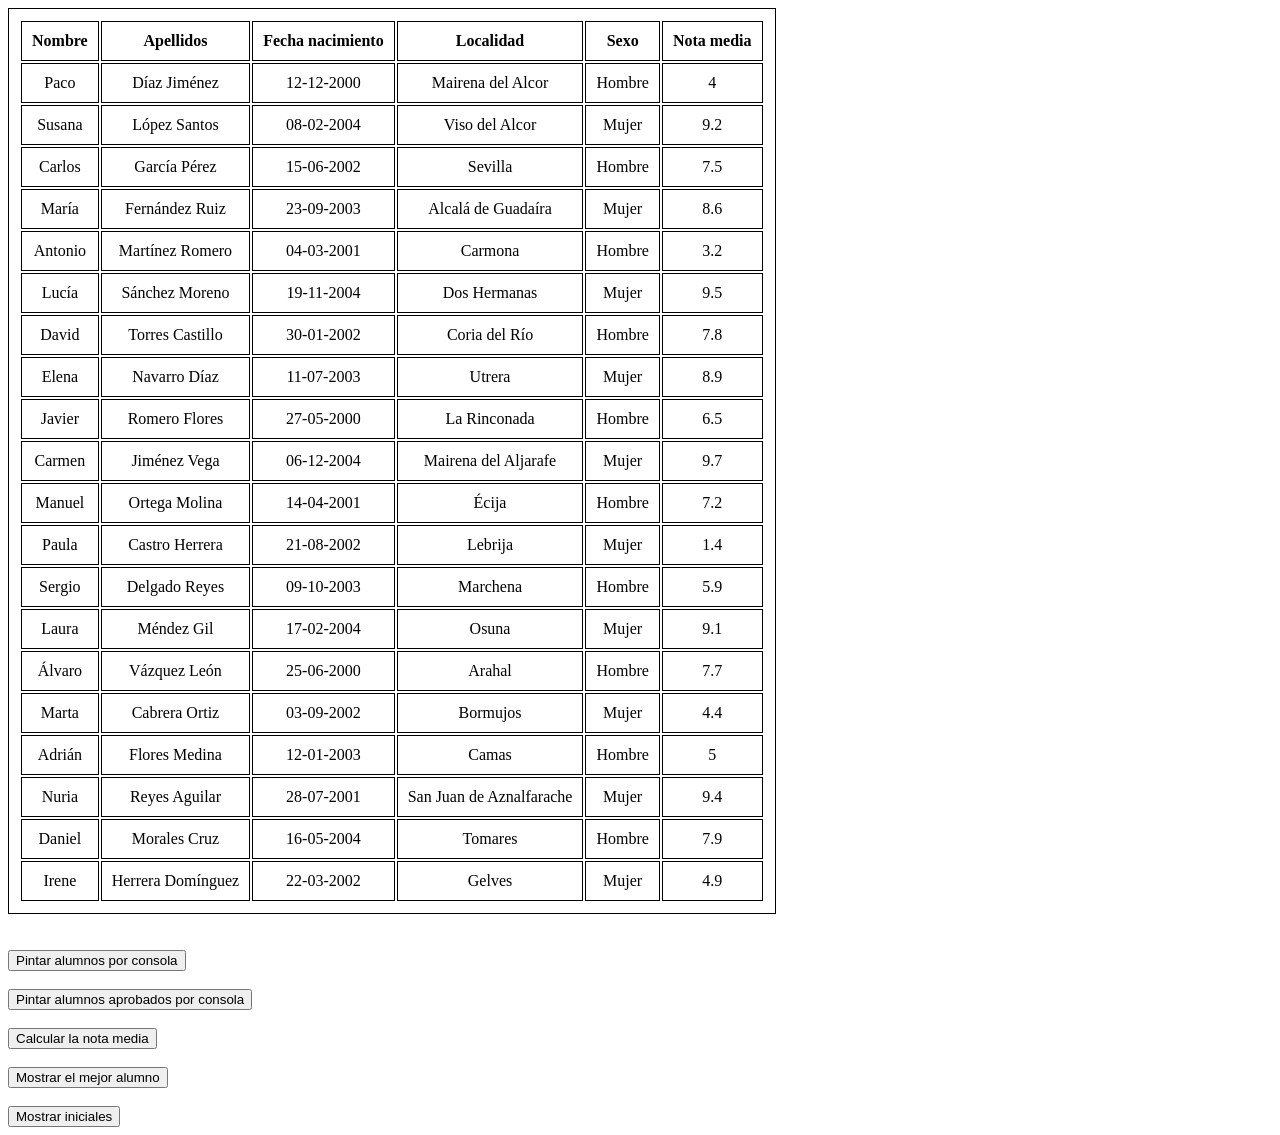
==== actividadClase/index.html @ 77668e32 "actividsades" ====
<!DOCTYPE html>
<html lang="en">
<head>
    <meta charset="UTF-8">
    <meta name="viewport" content="width=device-width, initial-scale=1.0">
    <title>Document</title>
    <script src="script.js" defer></script>
    <link rel="stylesheet" href="styles.css">
</head>
<body>
    <table>
        <thead>
            <tr>
                <th>Nombre</th>
                <th>Apellidos</th>
                <th>Fecha nacimiento</th>
                <th>Localidad</th>
                <th>Sexo</th>
                <th>Nota media</th>
            </tr>
        </thead>

        <tbody id="cuerpo">
            <!--Aqui va los insert-->
        </tbody>
    </table>

    <br><br>
    
    <button onclick="imprimir_alumnos()">Pintar alumnos por consola</button>

    <br><br>

    <button onclick="imprimir_aprobados()">Pintar alumnos aprobados por consola</button>

    <br><br>

    <button onclick="calcula_nota_media()">Calcular la nota media</button>

    <br><br>

    <button onclick="muestra_mejor_expediente()">Mostrar el mejor alumno</button>

    <br><br>

    <button onclick="mostrar_iniciales()">Mostrar iniciales</button>

</body>
</html>
---- actividadClase/styles.css ----
table, td, th {
    border: 1px solid #000000;
    text-align: center;
    padding: 10px;
}
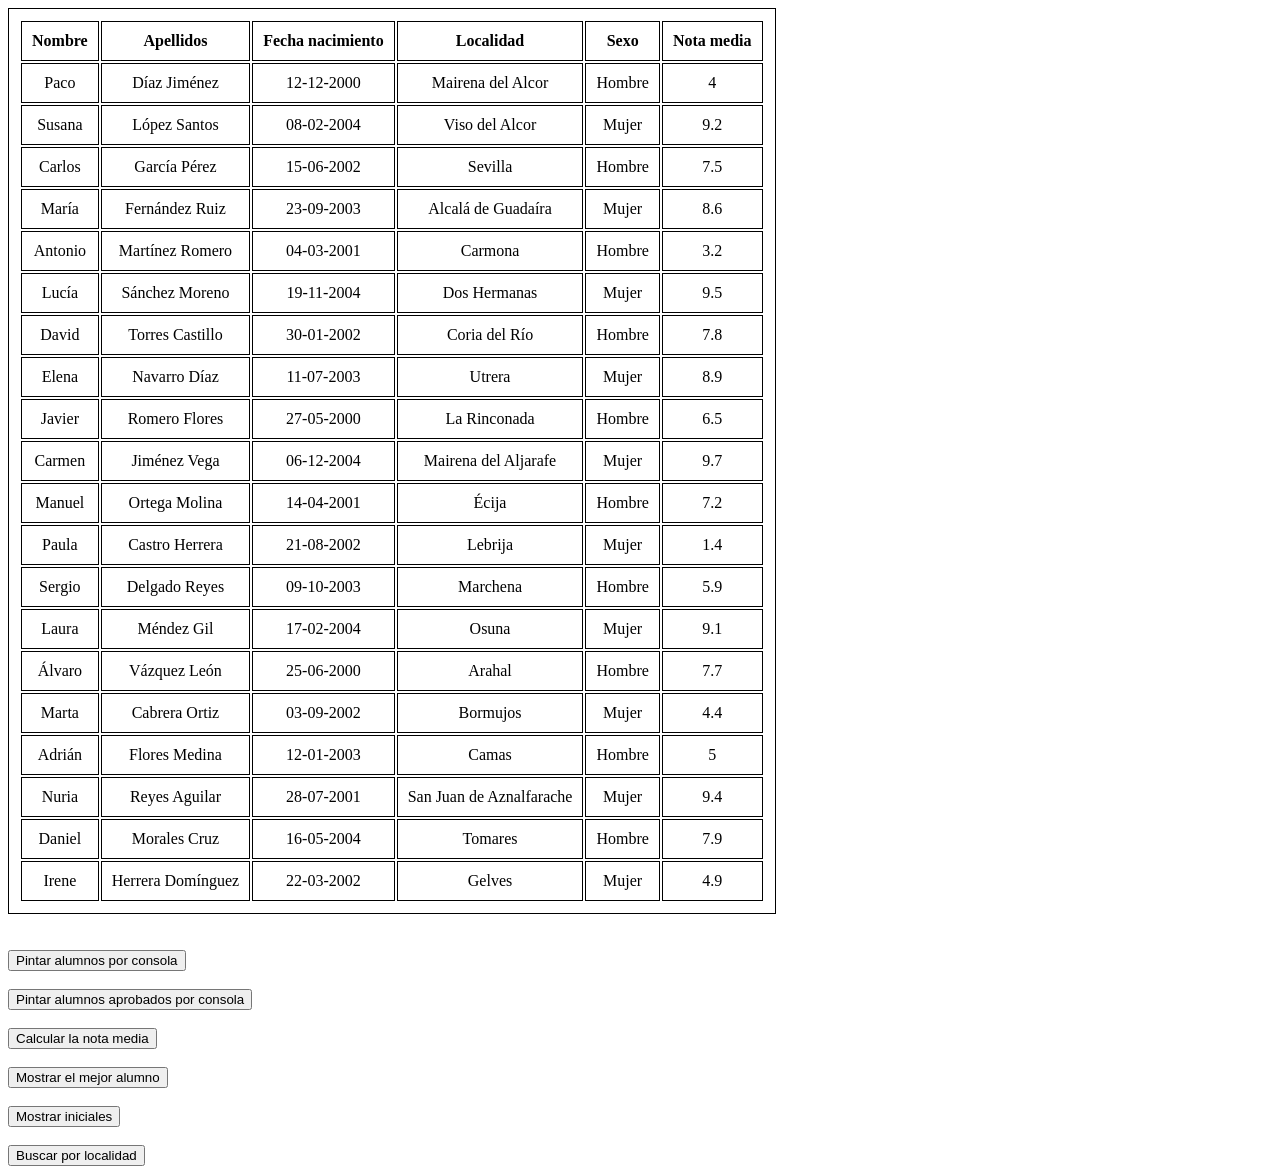
==== commit 9f066da3: "cosas" ====
--- a/actividadClase/index.html
+++ b/actividadClase/index.html
@@ -45,5 +45,8 @@
 
     <button onclick="mostrar_iniciales()">Mostrar iniciales</button>
 
+    <br><br>
+
+    <button onclick="buscar_localidad()">Buscar por localidad</button>
 </body>
 </html>
